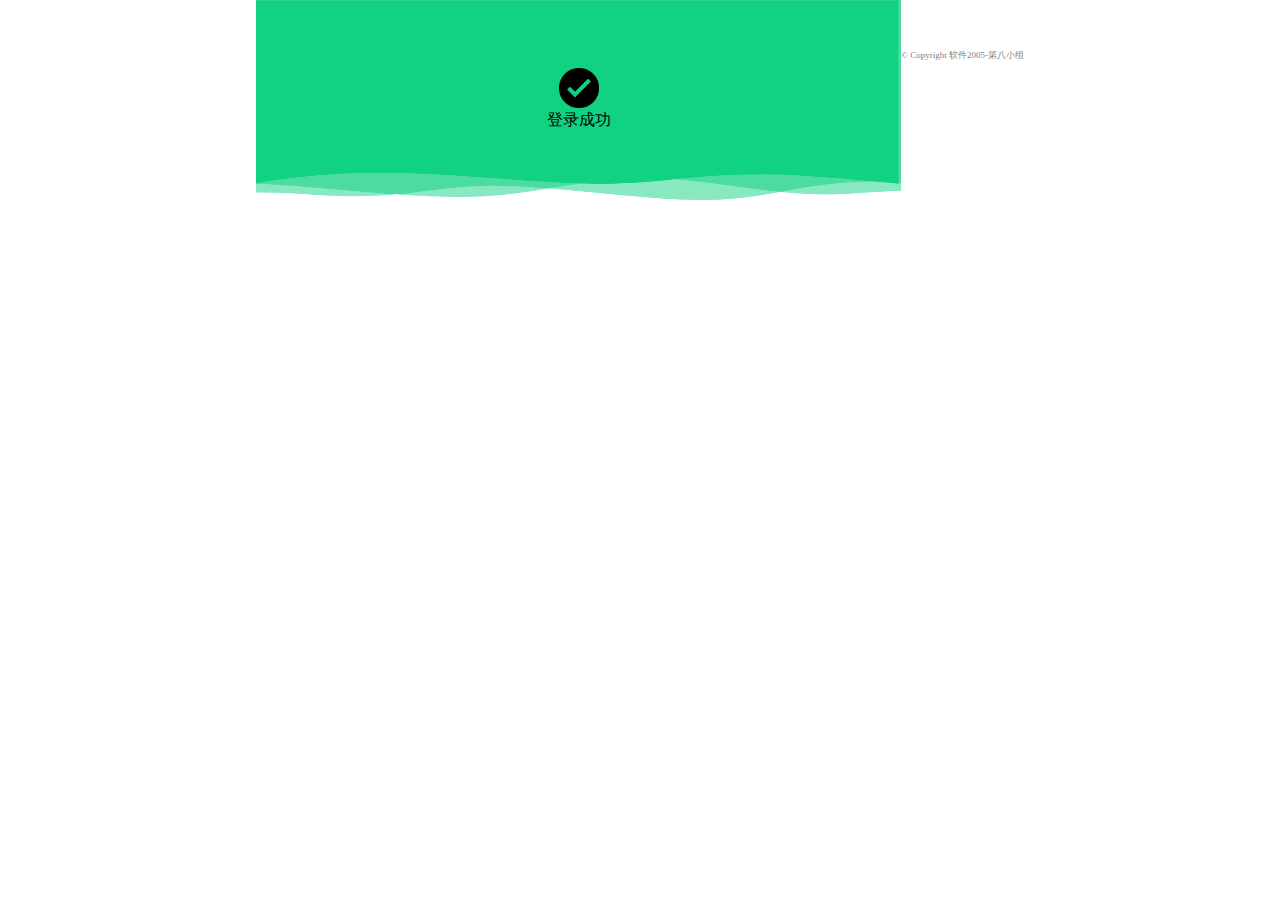
==== logindone.html @ a4bb076e "login: add login check and more" ====
<!DOCTYPE html>
<html lang="en">
<head>
    <meta charset="UTF-8">
    <meta http-equiv="X-UA-Compatible" content="IE=edge">
    <meta name="viewport" content="width=device-width, initial-scale=1.0">
    <title>登录成功</title>
    <link rel="stylesheet" type="text/css" href="css/index.css">
    <div class="head">
        <img src="image/logindone.png" class="earth">
        <span class="span">登录成功</span>
    </div>
</head>
<body>
</body>
<footer>
    <p class="copyright">© Copyright 软件2005-第八小组</p>
</footer>
<script src="js/vue.js"></script>
</html>
---- css/index.css ----
body {
    max-width: 768px;
    min-width: 320px;
    margin: 0 auto;
    font: normal 14px/1.5 Tahoma, "Lucida Grande", Verdana, "Microsoft Yahei", STXihei, hei;
    color: #000;
    overflow-x: hidden;
    -webkit-tap-highlight-color: transparent;
}

ul {
    list-style: none;
    margin: 0;
    padding: 0;
}

a {
    text-decoration: none;
    color: #222;
}

div {
    box-sizing: border-box;
}
/* 头部设计 */
body {
    display: flex;
    flex-wrap: wrap;
    justify-content: center;
}
.head {
    display: flex;
    flex: 1;
    flex-direction: column;
    justify-content: center;
    align-items: center;
    width: 100%;
    height: 200px;
    max-width: 768px;
    min-width: 320px;
    background: url(../image/1.png) no-repeat;
    background-size: 100% 100%;
}
.earth {
    width: 40px;
    height: 40px;
}
.head span {
    font-size: 16px;
    color: black;
}
/* 主体部分 */
.login {
    width: 100%;
    height: 400px;
    background-color: #fff;
    max-width: 768px;
    min-width: 320px;
    margin-top: 15px;
}
.login input {
    margin-left: 14%;
    width: 70%;
    line-height: 50px;
    margin-top: 40px;
    border: none;
    outline: none;
    border-bottom: 1px solid #ddd;
}
.login a {
    display: block;
    font-size: 12px;
    margin-top: 30px;
    margin-left: 14%;
}
.login .submit {
    width: 70%;
    height: 50px;
    margin-left: 14%;
    margin-top: 50px;
    color: #fff;
    border: none;
    border-radius: 5%;
    background-color: #11D183;
}
.login .emailTip,.pwdTip {
    margin-left: 14%;
}
.warning {
    margin-left: 14%;
    margin-right: 14%;
    color: red;
}
.success {
    color: green;
}
.forgetpassword {
    color: grey;
    margin-top: 5%;
    margin-left: 13%;
    border: transparent;
    background: none;
}
.copyright {
    color: grey;
    margin-top: 40%;
    background: none;
    font-size: xx-small;
}
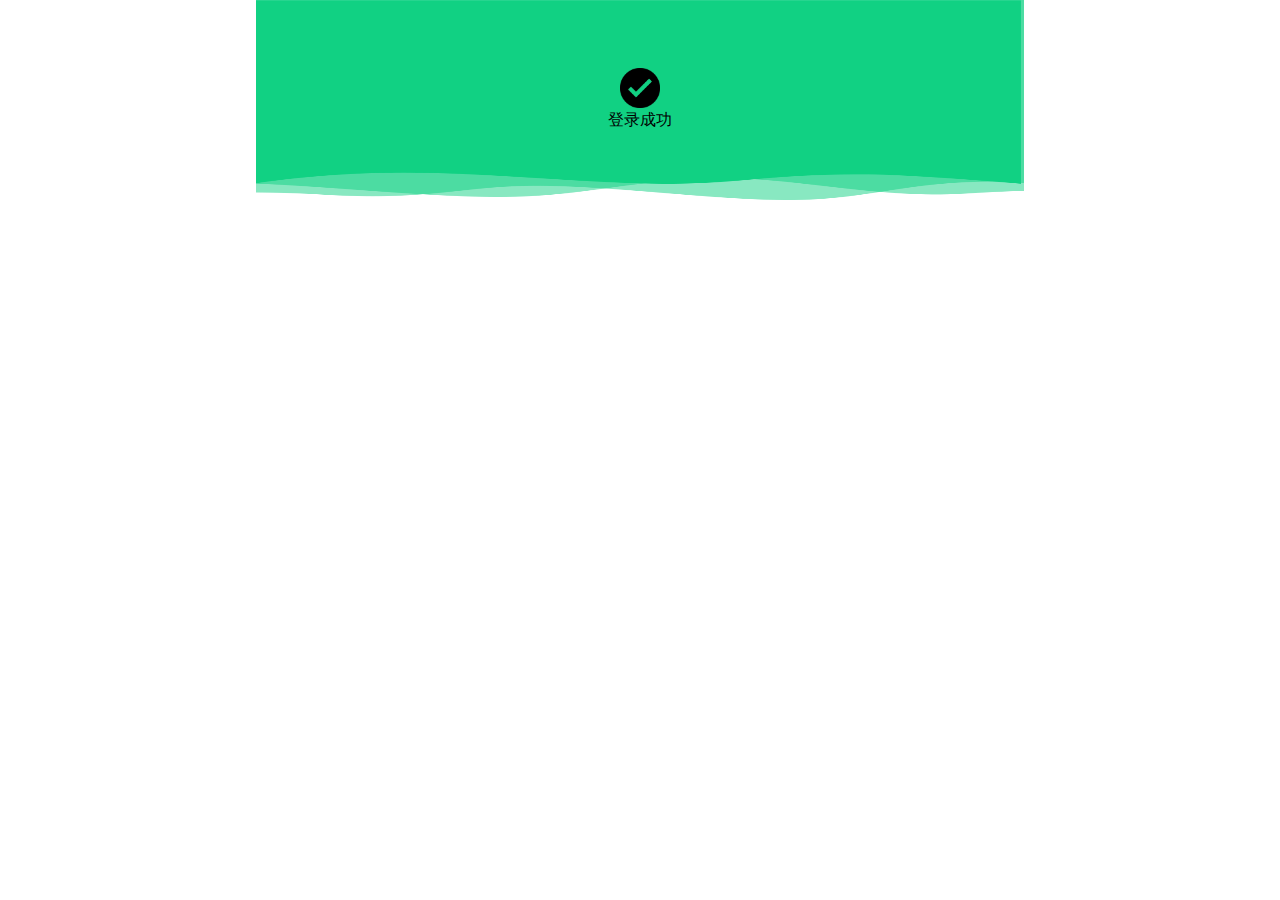
==== commit 293fa54c: "login: some changes" ====
--- a/logindone.html
+++ b/logindone.html
@@ -13,8 +13,5 @@
 </head>
 <body>
 </body>
-<footer>
-    <p class="copyright">© Copyright 软件2005-第八小组</p>
-</footer>
 <script src="js/vue.js"></script>
 </html>